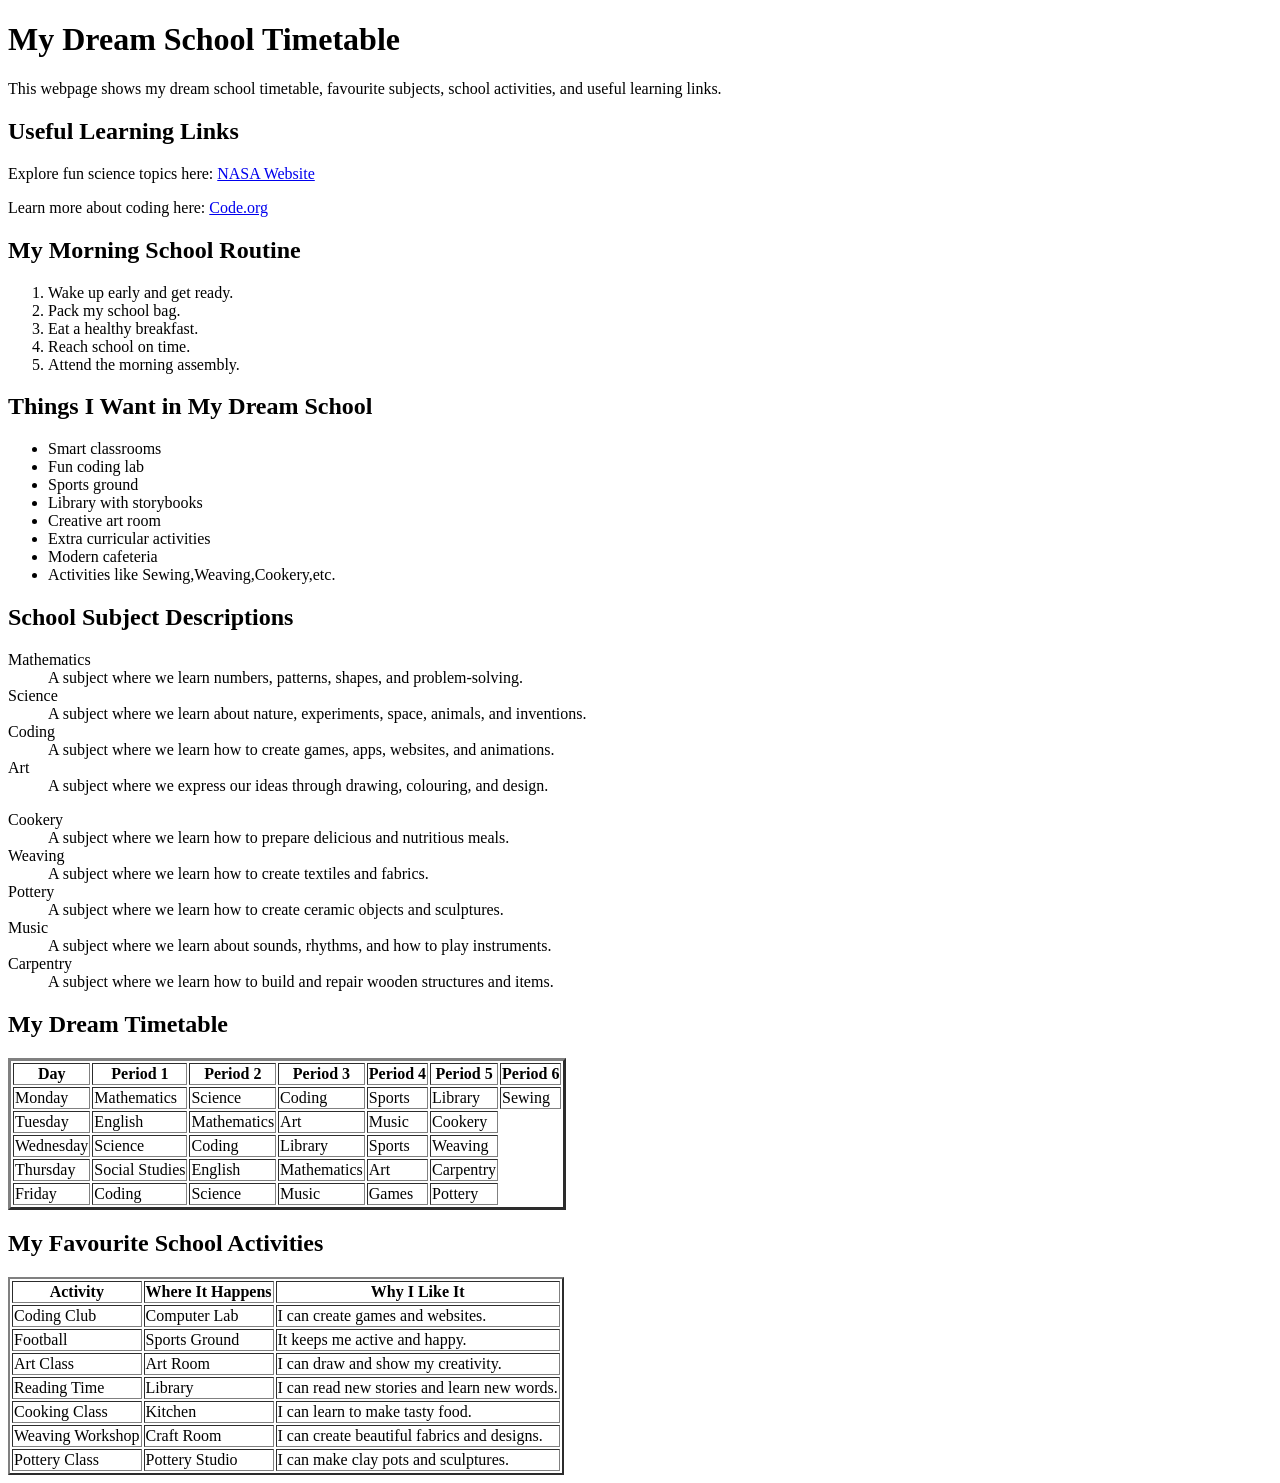
==== ACP3/acp3.html @ 31b23178 "Acp3" ====
<!DOCTYPE html>
<html>
<head>
  <meta charset="utf-8">
  <meta name="viewport" content="width=device-width">
  <title>My Dream School Timetable</title>
</head>
<body>
 
  <h1>My Dream School Timetable</h1>
 
  <p>
    This webpage shows my dream school timetable, favourite subjects, school activities,
    and useful learning links.
  </p>
 
  <h2>Useful Learning Links</h2>
 
  <p>
    Explore fun science topics here:
    <a href="https://www.nasa.gov/" target="_blank">NASA Website</a>
  </p>
 
  <p>
    Learn more about coding here:
    <a href="https://code.org/" target="_blank">Code.org</a>
  </p>
 
  <h2>My Morning School Routine</h2>
 
  <ol>
    <li>Wake up early and get ready.</li>
    <li>Pack my school bag.</li>
    <li>Eat a healthy breakfast.</li>
    <li>Reach school on time.</li>
    <li>Attend the morning assembly.</li>
  </ol>
 
  <h2>Things I Want in My Dream School</h2>
 
  <ul>
    <li>Smart classrooms</li>
    <li>Fun coding lab</li>
    <li>Sports ground</li>
    <li>Library with storybooks</li>
    <li>Creative art room</li>
    <li>Extra curricular activities</li>
    <li>Modern cafeteria</li>
     <li>Activities like Sewing,Weaving,Cookery,etc.</li>
  </ul>
 
  <h2>School Subject Descriptions</h2>
 
  <dl>
    <dt>Mathematics</dt>
    <dd>A subject where we learn numbers, patterns, shapes, and problem-solving.</dd>
 
    <dt>Science</dt>
    <dd>A subject where we learn about nature, experiments, space, animals, and inventions.</dd>
 
    <dt>Coding</dt>
    <dd>A subject where we learn how to create games, apps, websites, and animations.</dd>
 
    <dt>Art</dt>
    <dd>A subject where we express our ideas through drawing, colouring, and design.</dd>
  </dl>
  <dt>Cookery</dt>
  <dd>A subject where we learn how to prepare delicious and nutritious meals.</dd>
   
  <dt>Weaving</dt>
  <dd>A subject where we learn how to create textiles and fabrics.</dd>
   
  <dt>Pottery</dt>
  <dd>A subject where we learn how to create ceramic objects and sculptures.</dd>
   <dt>Music</dt>
   <dd>A subject where we learn about sounds, rhythms, and how to play instruments.</dd>

   <dt>Carpentry</dt>
   <dd>A subject where we learn how to build and repair wooden structures and items.</dd>

  <h2>My Dream Timetable</h2>
 
  <table border="3">
    <tr>
      <th>Day</th>
      <th>Period 1</th>
      <th>Period 2</th>
      <th>Period 3</th>
      <th>Period 4</th>
      <th>Period 5</th>
      <th>Period 6</th>
      
    </tr>
 
    <tr>
      <td>Monday</td>
      <td>Mathematics</td>
      <td>Science</td>
      <td>Coding</td>
      <td>Sports</td>
      <td>Library</td>
      <td>Sewing</td>
    </tr>
 
    <tr>
      <td>Tuesday</td>
      <td>English</td>
      <td>Mathematics</td>
      <td>Art</td>
      <td>Music</td>
        <td>Cookery</td>

    </tr>
 
    <tr>
      <td>Wednesday</td>
      <td>Science</td>
      <td>Coding</td>
      <td>Library</td>
      <td>Sports</td>
      <td>Weaving</td>
    </tr>
 
    <tr>
      <td>Thursday</td>
      <td>Social Studies</td>
      <td>English</td>
      <td>Mathematics</td>
      <td>Art</td>
      <td>Carpentry</td>
    </tr>
 
    <tr>
      <td>Friday</td>
      <td>Coding</td>
      <td>Science</td>
      <td>Music</td>
      <td>Games</td>
      <td>Pottery</td>
    </tr>
  </table>
 
  <h2>My Favourite School Activities</h2>
 
  <table border="2">
    <tr>
      <th>Activity</th>
      <th>Where It Happens</th>
      <th>Why I Like It</th>
    </tr>
 
    <tr>
      <td>Coding Club</td>
      <td>Computer Lab</td>
      <td>I can create games and websites.</td>
    </tr>
 
    <tr>
      <td>Football</td>
      <td>Sports Ground</td>
      <td>It keeps me active and happy.</td>
    </tr>
 
    <tr>
      <td>Art Class</td>
      <td>Art Room</td>
      <td>I can draw and show my creativity.</td>
    </tr>
 
    <tr>
      <td>Reading Time</td>
      <td>Library</td>
      <td>I can read new stories and learn new words.</td>
    </tr>

    <tr>
      <td>Cooking Class</td>
      <td>Kitchen</td>
      <td>I can learn to make tasty food.</td>
    </tr>

    <tr>
        <td>Weaving Workshop</td>
        <td>Craft Room</td>
        <td>I can create beautiful fabrics and designs.</td>
    </tr>

    <tr>
        <td>Pottery Class</td>
        <td>Pottery Studio</td>
        <td>I can make clay pots and sculptures.</td>
    </tr>
  </table>
 
</body>
</html>
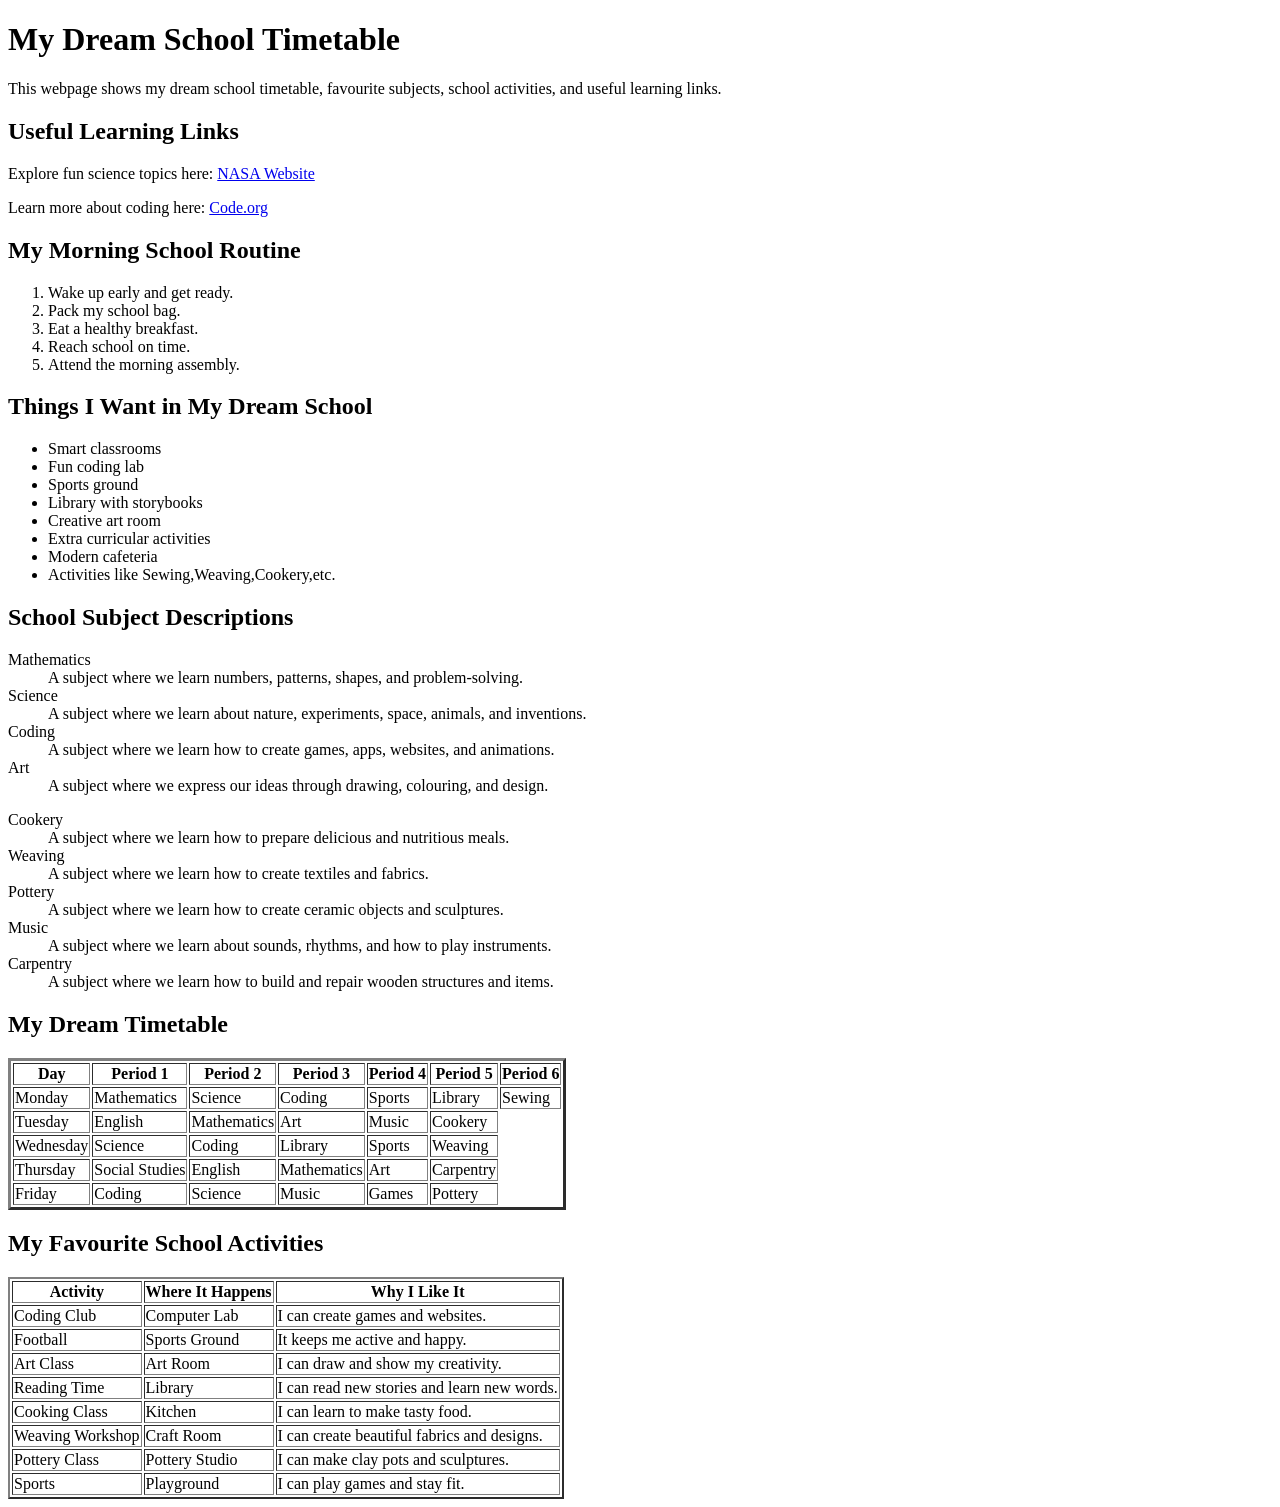
==== commit a937cab8: "<td>Sports</td>" ====
--- a/ACP3/acp3.html
+++ b/ACP3/acp3.html
@@ -189,7 +189,14 @@
         <td>Pottery Class</td>
         <td>Pottery Studio</td>
         <td>I can make clay pots and sculptures.</td>
-    </tr>
+
+     </tr>
+     <tr>
+     <td>Sports</td>
+        <td>Playground</td>
+            <td>I can play games and stay fit.</td>
+     </tr>
+
   </table>
  
 </body>
